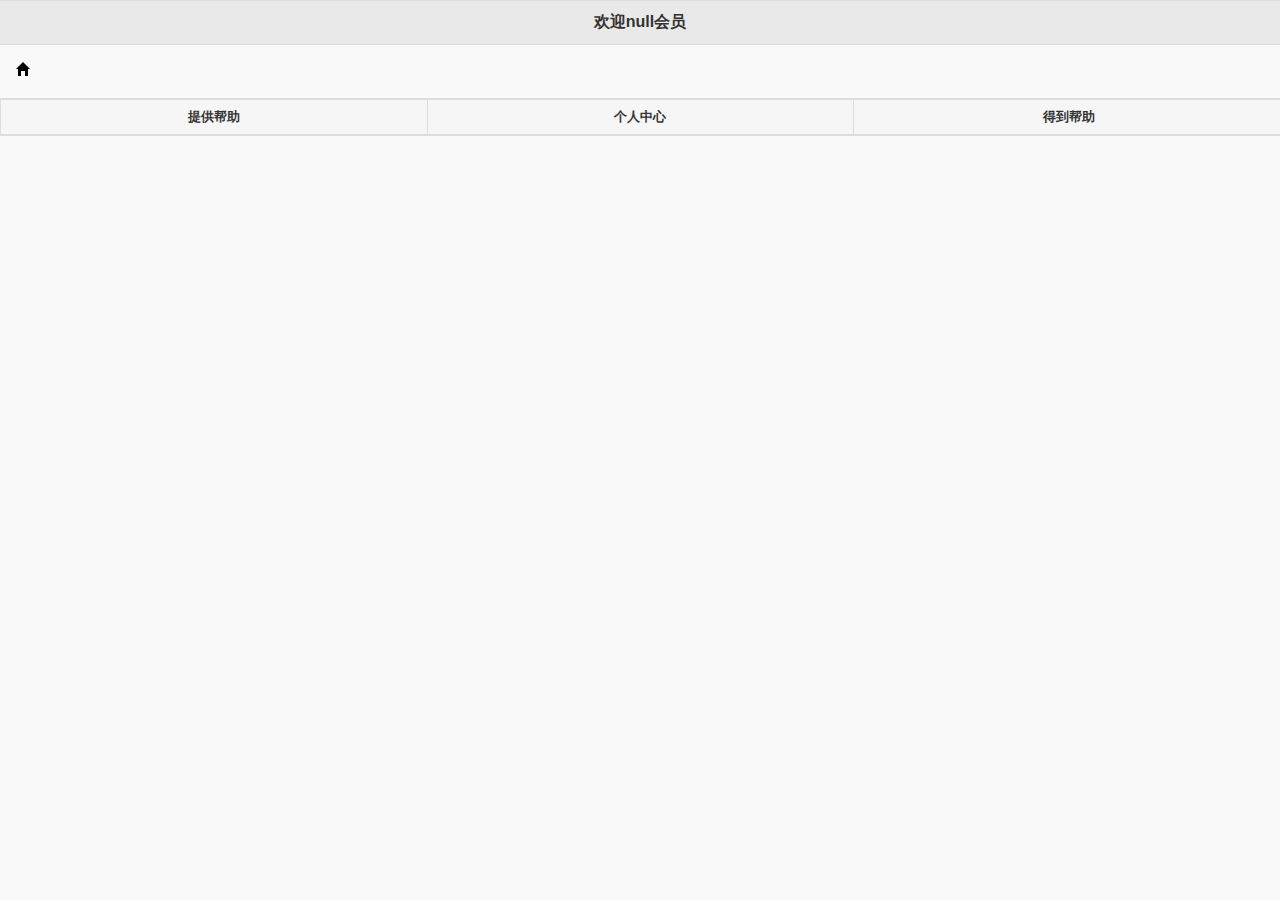
==== html/home_mobile.html @ 1d8675fe "change to mobile" ====
<!DOCTYPE html>
<html lang="en">
<head>
    <meta charset="UTF-8">
    <!--宽度是设备的宽度，缩放比例是1.0-->
    <meta name="viewport" content="width=device-width;initial-scale=1.0">
    <title>Title</title>
    <link rel="stylesheet" href="../jq_mobile/jquery.mobile-1.4.5.min.css">
    <script src="../jq/jquery.min.js"></script>
    <script src="../jq_mobile/jquery.mobile-1.4.5.js"></script>
</head>
<body>
<div data-role="page">

    <div data-role="header">
        <h1 id="h1_user_info"></h1>
    </div>

    <div data-role="content" class="ui-content">


        <img src="../jq_mobile/images/icons-png/home-black.png">



    </div>

    <div data-role="footer">
        <div data-role="header">
            <div data-role="navbar">
                <ul>
                    <li><a href="#anylink">提供帮助</a></li>
                    <li><a href="#anylink">个人中心</a></li>
                    <li><a href="#anylink">得到帮助</a></li>
                </ul>
            </div>
        </div>
    </div>

</div>


<script type="text/javascript" src="../bmob/bmob.js"></script>
<script type="text/javascript" src="../js/home_mobile.js"></script>

</body>
</html>
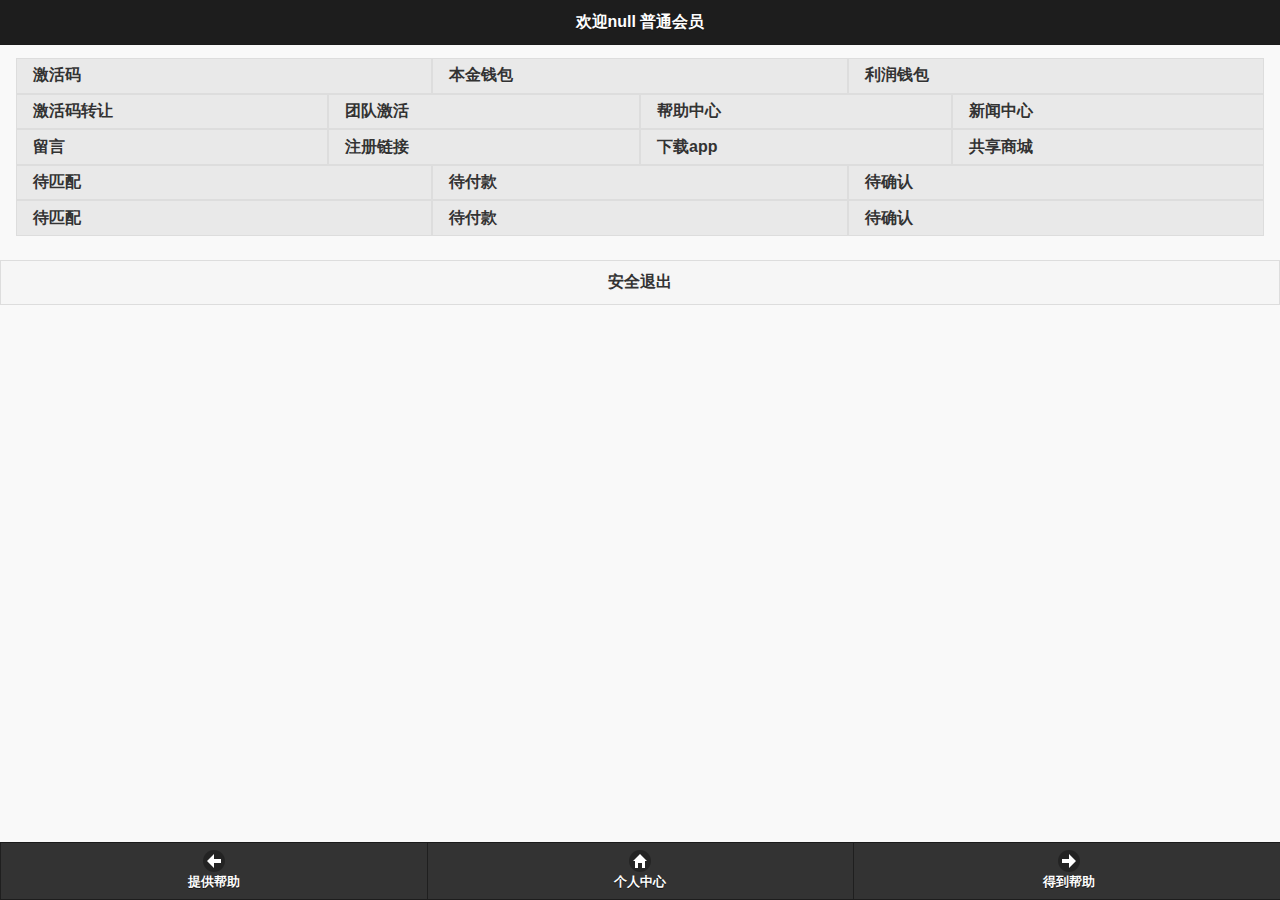
==== commit 36b6b1ab: "add some items as" ====
--- a/html/home_mobile.html
+++ b/html/home_mobile.html
@@ -3,7 +3,7 @@
 <head>
     <meta charset="UTF-8">
     <!--宽度是设备的宽度，缩放比例是1.0-->
-    <meta name="viewport" content="width=device-width;initial-scale=1.0">
+    <meta name="viewport" content="width=device-width,initial-scale=1.0">
     <title>Title</title>
     <link rel="stylesheet" href="../jq_mobile/jquery.mobile-1.4.5.min.css">
     <script src="../jq/jquery.min.js"></script>
@@ -12,28 +12,88 @@
 <body>
 <div data-role="page">
 
-    <div data-role="header">
+    <div data-role="header" data-position="fixed" data-theme="b">
         <h1 id="h1_user_info"></h1>
     </div>
 
     <div data-role="content" class="ui-content">
+        <!--帐号信息-->
 
+        <div class="ui-grid-b">
+            <div class="ui-block-a">
+                <div class="ui-bar ui-bar-a">激活码</div>
+            </div>
+            <div class="ui-block-b">
+                <div class="ui-bar ui-bar-a">本金钱包</div>
+            </div>
+            <div class="ui-block-c">
+                <div class="ui-bar ui-bar-a">利润钱包</div>
+            </div>
+        </div>
+        <!--菜单-->
+        <div class="ui-grid-c">
+            <div class="ui-block-a">
+                <div class="ui-bar ui-bar-a">激活码转让</div>
+             </div>
+            <div class="ui-block-b">
+                <div class="ui-bar ui-bar-a">团队激活</div>
+            </div>
+            <div class="ui-block-c">
+                <div class="ui-bar ui-bar-a">帮助中心</div>
+            </div>
+            <div class="ui-block-d">
+                <div class="ui-bar ui-bar-a">新闻中心</div>
+            </div>
+            <div class="ui-block-a">
+                <div class="ui-bar ui-bar-a">留言</div>
+            </div>
+            <div class="ui-block-b">
+                <div class="ui-bar ui-bar-a">注册链接</div>
+            </div>
+            <div class="ui-block-c">
+                <div class="ui-bar ui-bar-a">下载app</div>
+            </div>
+            <div class="ui-block-d">
+                <div class="ui-bar ui-bar-a">共享商城</div>
+            </div>
+        </div>
 
-        <img src="../jq_mobile/images/icons-png/home-black.png">
-
-
+        <!--买入订单-->
+        <div class="ui-grid-b">
+            <div class="ui-block-a">
+                <div class="ui-bar ui-bar-a">待匹配</div>
+            </div>
+            <div class="ui-block-b">
+                <div class="ui-bar ui-bar-a">待付款</div>
+            </div>
+            <div class="ui-block-c">
+                <div class="ui-bar ui-bar-a">待确认</div>
+            </div>
+        </div>
+        <!--卖出订单-->
+        <div class="ui-grid-b">
+            <div class="ui-block-a">
+                <div class="ui-bar ui-bar-a">待匹配</div>
+            </div>
+            <div class="ui-block-b">
+                <div class="ui-bar ui-bar-a">待付款</div>
+            </div>
+            <div class="ui-block-c">
+                <div class="ui-bar ui-bar-a">待确认</div>
+            </div>
+        </div>
 
     </div>
 
-    <div data-role="footer">
-        <div data-role="header">
-            <div data-role="navbar">
-                <ul>
-                    <li><a href="#anylink">提供帮助</a></li>
-                    <li><a href="#anylink">个人中心</a></li>
-                    <li><a href="#anylink">得到帮助</a></li>
-                </ul>
-            </div>
+
+    <a href="#" class="ui-btn">安全退出</a>
+    <div data-role="footer" data-position="fixed" data-theme="b">
+        <div data-role="navbar">
+            <ul>
+                <li><a href="#anylink" data-icon="arrow-l">提供帮助</a></li>
+                <li><a href="#anylink" data-icon="home">个人中心</a></li>
+                <li><a href="#anylink" data-icon="arrow-r">得到帮助</a></li>
+            </ul>
         </div>
     </div>
 
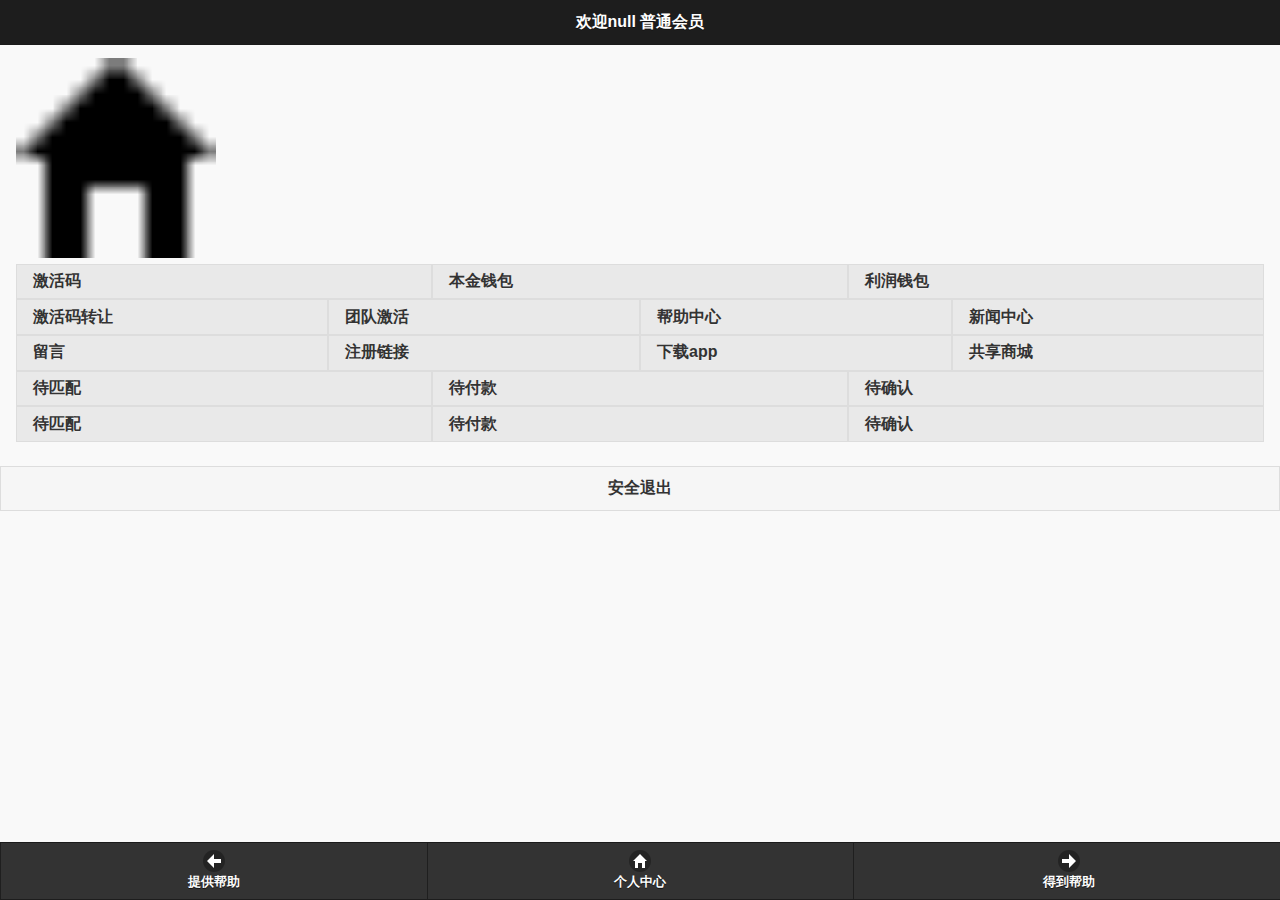
==== commit c86a17b9: "add image tag" ====
--- a/html/home_mobile.html
+++ b/html/home_mobile.html
@@ -18,7 +18,7 @@
 
     <div data-role="content" class="ui-content">
         <!--帐号信息-->
-
+        <img src="../jq_mobile/images/icons-png/home-black.png" style="width: 200px;height: 200px">
         <div class="ui-grid-b">
             <div class="ui-block-a">
                 <div class="ui-bar ui-bar-a">激活码</div>
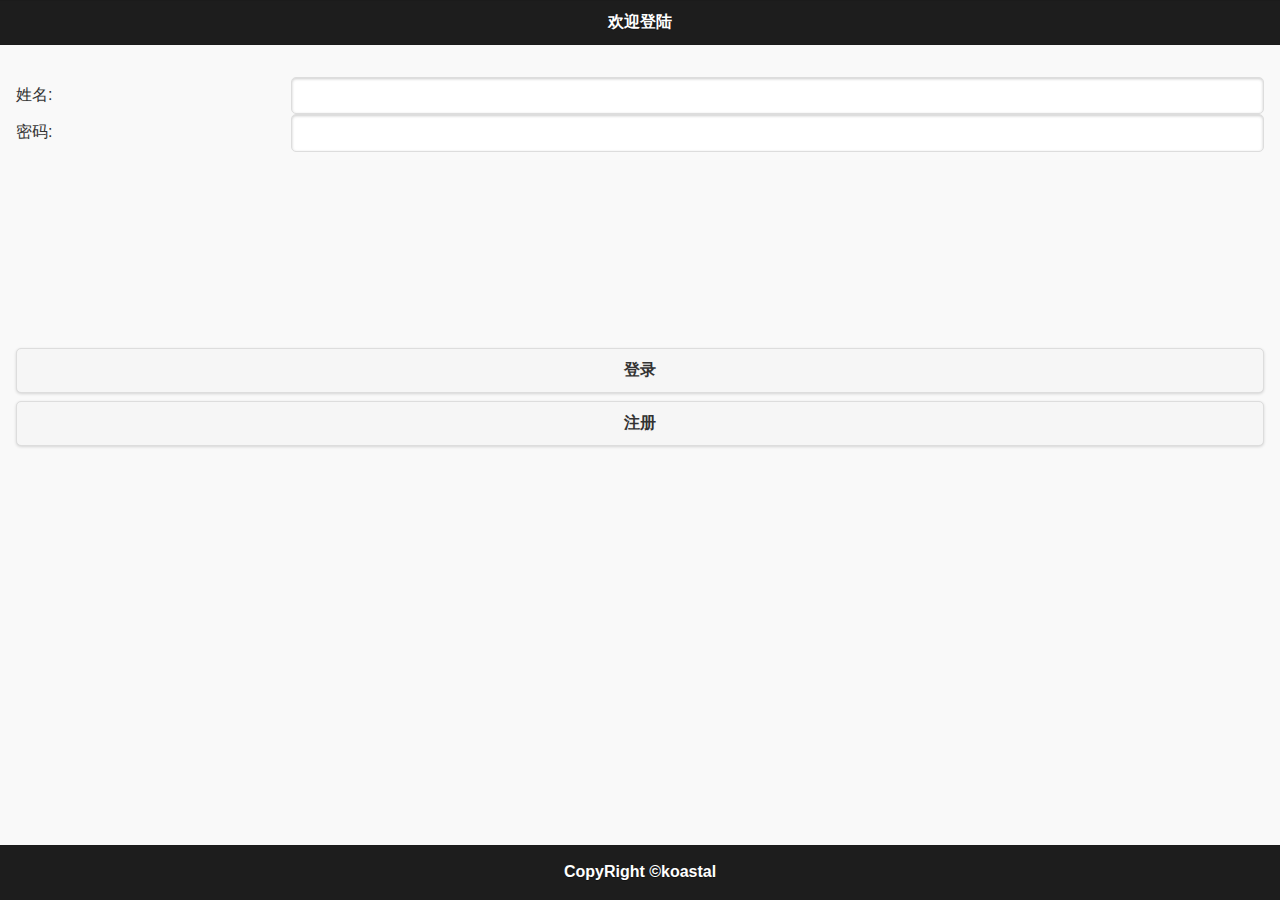
==== commit 1729533c: "add help gethelp" ====
--- a/html/home_mobile.html
+++ b/html/home_mobile.html
@@ -2,32 +2,41 @@
 <html lang="en">
 <head>
     <meta charset="UTF-8">
+    <title>Title</title>
     <!--宽度是设备的宽度，缩放比例是1.0-->
     <meta name="viewport" content="width=device-width,initial-scale=1.0">
-    <title>Title</title>
     <link rel="stylesheet" href="../jq_mobile/jquery.mobile-1.4.5.min.css">
+    <link rel="stylesheet" href="../css/global.css">
     <script src="../jq/jquery.min.js"></script>
     <script src="../jq_mobile/jquery.mobile-1.4.5.js"></script>
 </head>
 <body>
 <div data-role="page">
-
-    <div data-role="header" data-position="fixed" data-theme="b">
-        <h1 id="h1_user_info"></h1>
+    <!--头部-->
+    <div data-role="header" data-position="fixed" data-theme="b" data-add-back-btn="true">
+        <h1 id="h1_user_info">haomeicha</h1>
     </div>
 
     <div data-role="content" class="ui-content">
         <!--帐号信息-->
-        <img src="../jq_mobile/images/icons-png/home-black.png" style="width: 200px;height: 200px">
+        <div>
+            <img src="../img/head.png">
+            <div>总额资产</div>
+            <div>0</div>
+        </div>
+
         <div class="ui-grid-b">
             <div class="ui-block-a">
                 <div class="ui-bar ui-bar-a">激活码</div>
+                <div>0</div>
             </div>
             <div class="ui-block-b">
                 <div class="ui-bar ui-bar-a">本金钱包</div>
+                <div>0</div>
             </div>
             <div class="ui-block-c">
                 <div class="ui-bar ui-bar-a">利润钱包</div>
+                <div>0</div>
             </div>
         </div>
         <!--菜单-->
@@ -87,12 +96,15 @@
 
 
     <a href="#" class="ui-btn">安全退出</a>
+
+
+    <!--底部导航-->
     <div data-role="footer" data-position="fixed" data-theme="b">
         <div data-role="navbar">
             <ul>
-                <li><a href="#anylink" data-icon="arrow-l">提供帮助</a></li>
-                <li><a href="#anylink" data-icon="home">个人中心</a></li>
-                <li><a href="#anylink" data-icon="arrow-r">得到帮助</a></li>
+                <li><a href="#anylink">提供帮助</a></li>
+                <li><a href="#anylink">得到帮助</a></li>
+                <li><a href="#anylink">个人中心</a></li>
             </ul>
         </div>
     </div>
--- a/css/global.css
+++ b/css/global.css
@@ -0,0 +1,3 @@
+div{
+    text-align: center;
+}